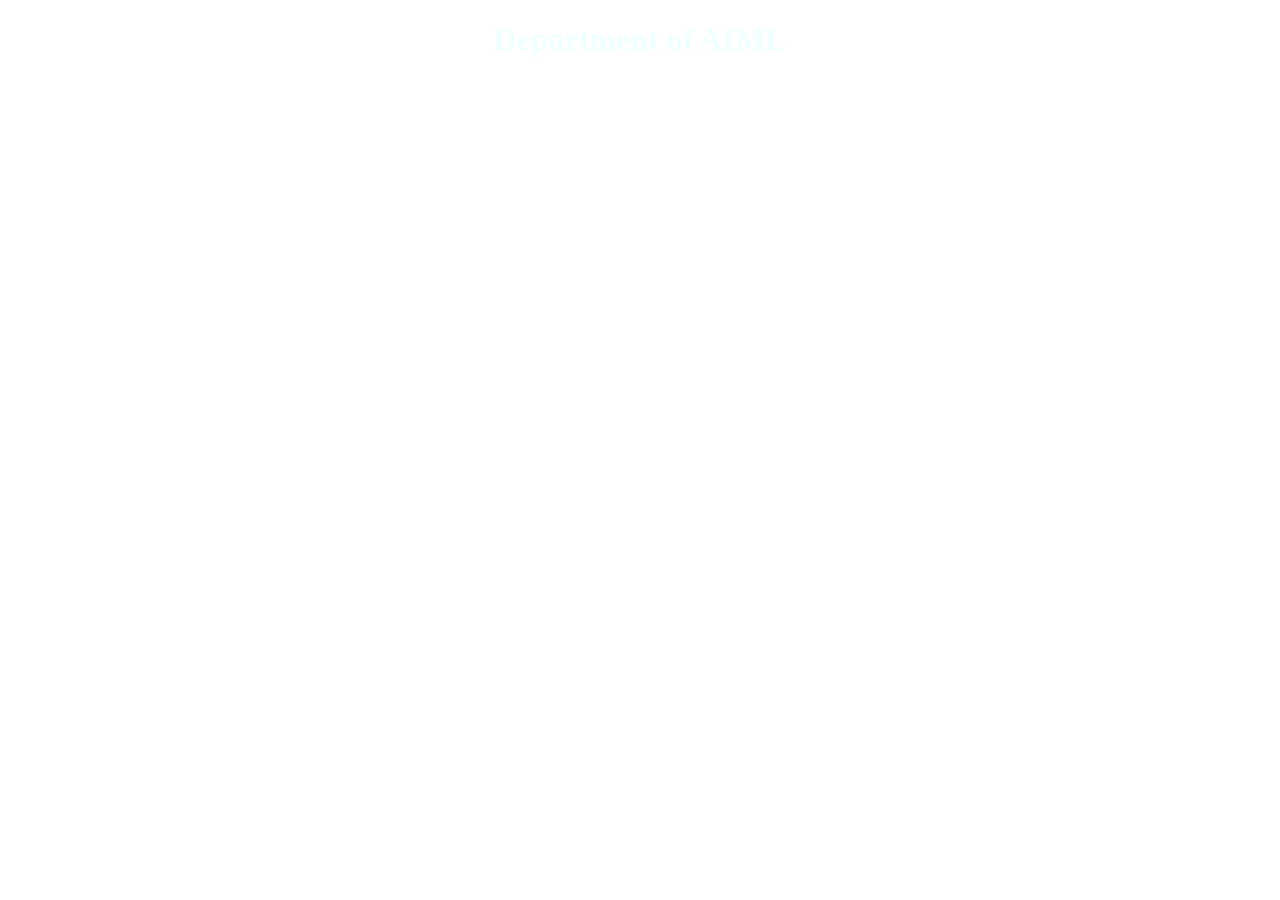
==== image/aiml.html @ 095c05a8 "image added" ====
<!DOCTYPE html>
<html lang="en">
<head>
    <meta charset="UTF-8">
    <meta name="viewport" content="width=device-width, initial-scale=1.0">
    <title>AIML</title>
    <link rel="stylesheet" href="styles.css">
    <link rel="icon" type="image/png" href="../src/icon(butterfly).png">
</head>
<body>
    <div class="top">
        <h1>Department of AIML</h1>
    </div>
    <section class="image-container">
        <div class="download-image fade-in">
            <img id="image" src="aiml/refe1.jpg" alt="">
            <br>
            <a id="download-button" href="aiml/refe1.jpg" download="refe1.jpg"><button>Download</button></a>
        </div>
        <div class="download-image fade-in">
            <img id="image" src="aiml/refe2.jpg" alt="">
            <br>
            <a id="download-button" href="aiml/refe2.jpg" download="refe2.jpg"><button>Download</button></a>
        </div>
    </section>
    <script src="../script.js"></script>
</body>
</html>
---- image/styles.css ----
body{
    margin:0;
    padding: 0;
    box-sizing: border-box;
    background:url(../src/blue.jpeg) no-repeat;
    background-size: cover;
    background-attachment: fixed;
    display: flex;
    flex-direction: column;
    align-items: center;
    justify-content: center;
}
html::-webkit-scrollbar{
    width: 15px;
 }
 
 html::-webkit-scrollbar-track{
    background: rgb(0, 35, 58);
 }
 
 html::-webkit-scrollbar-thumb{
    background:linear-gradient(rgb(0, 32, 60),rgb(151, 226, 252));
 }
.top{
    color: azure;
    display: flex;
    align-items: center;
    justify-content: center;
    width: 100%;
    backdrop-filter: blur(20px);
}
.image-container{
    display: flex;
    align-items: center;
    justify-content: center;
    flex-wrap: wrap;
}
#image{
    height: 300px;
    width: 400px;
    transition: transform 0.5s ease;
    border-radius: 10px;
}
#image:hover{
    transform: scale(1.12);
}
.download-image{
    margin: 30px;
    display: flex;
    flex-direction: column;
    align-items: center;
    justify-content: center;
    padding: 30px;
    border-radius: 10px;
    background-color: rgb(0, 0, 0,0.55);
    box-shadow: 0 0 10px rgb(0, 16, 86),0 0 30px rgb(0, 16, 86),0 0 50px rgb(0, 16, 86);

}
.download-image button{
    border: none;
    cursor: pointer;
    font-weight: bold;
    font-size: 18px;
    font-family: Arial, Helvetica, sans-serif;
    margin-right: 10px;
    padding: 12px 18px;
    border-radius: 4px;
    background-color:aqua;
    transition: transform 0.5s ease;
}
.fade-in {
    opacity: 0;
    transform: translateY(40px);
    transition: all 1.2s ease;
}
.fade-in.visible {
    opacity: 1;
    transform: translateY(0);
}
.download-image button:hover{
    transform: translateY(-7px);
    box-shadow: 0 0 10px aqua;
}
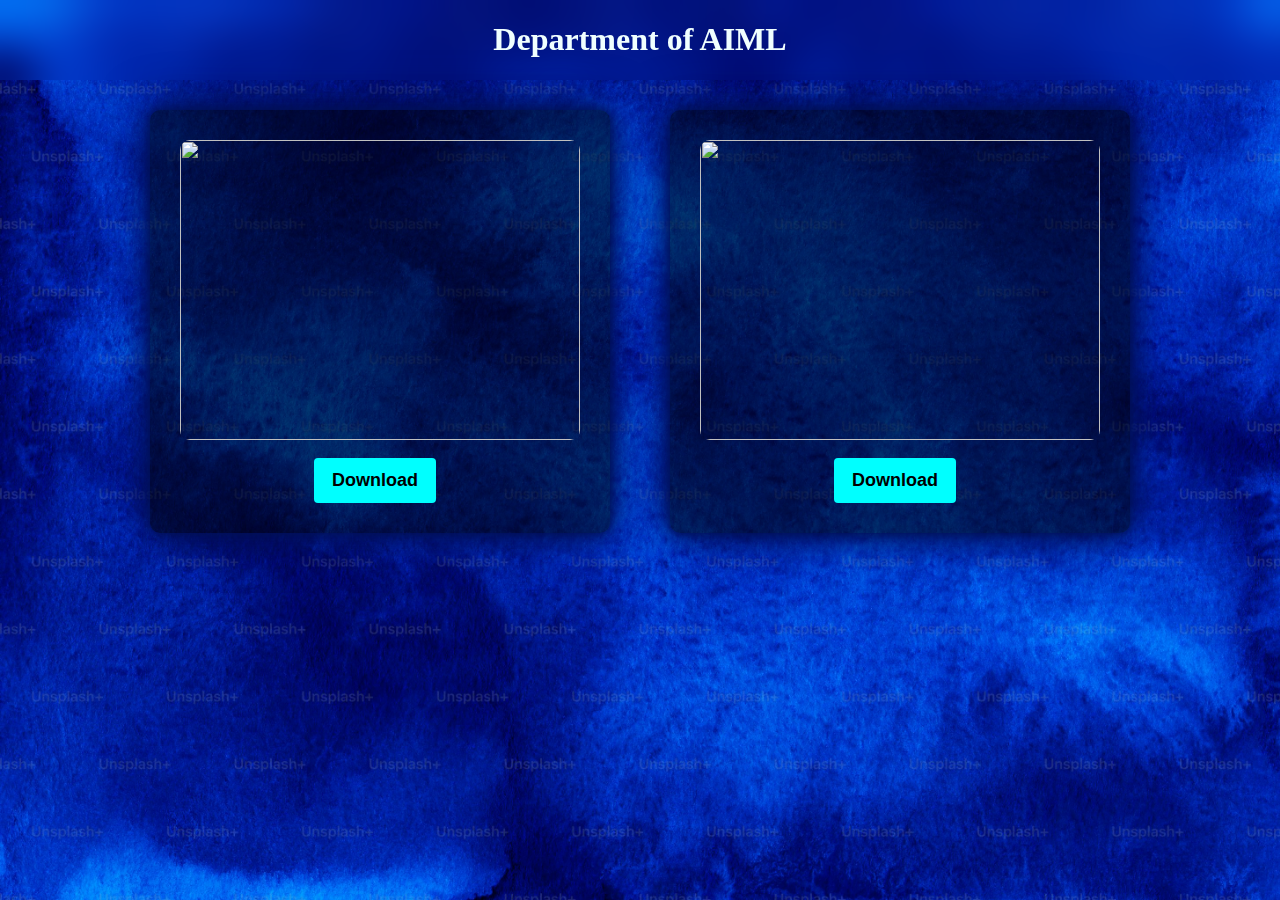
==== commit 92058a97: "Added FRUTION-25 as submodule" ====
--- a/image/aiml.html
+++ b/image/aiml.html
@@ -1,28 +1,28 @@
-<!DOCTYPE html>
-<html lang="en">
-<head>
-    <meta charset="UTF-8">
-    <meta name="viewport" content="width=device-width, initial-scale=1.0">
-    <title>AIML</title>
-    <link rel="stylesheet" href="styles.css">
-    <link rel="icon" type="image/png" href="../src/icon(butterfly).png">
-</head>
-<body>
-    <div class="top">
-        <h1>Department of AIML</h1>
-    </div>
-    <section class="image-container">
-        <div class="download-image fade-in">
-            <img id="image" src="aiml/refe1.jpg" alt="">
-            <br>
-            <a id="download-button" href="aiml/refe1.jpg" download="refe1.jpg"><button>Download</button></a>
-        </div>
-        <div class="download-image fade-in">
-            <img id="image" src="aiml/refe2.jpg" alt="">
-            <br>
-            <a id="download-button" href="aiml/refe2.jpg" download="refe2.jpg"><button>Download</button></a>
-        </div>
-    </section>
-    <script src="../script.js"></script>
-</body>
+<!DOCTYPE html>
+<html lang="en">
+<head>
+    <meta charset="UTF-8">
+    <meta name="viewport" content="width=device-width, initial-scale=1.0">
+    <title>AIML</title>
+    <link rel="stylesheet" href="styles.css">
+    <link rel="icon" type="image/png" href="../src/icon(butterfly).png">
+</head>
+<body>
+    <div class="top">
+        <h1>Department of AIML</h1>
+    </div>
+    <section class="image-container">
+        <div class="download-image fade-in">
+            <img id="image" src="aiml/refe1.jpg" alt="">
+            <br>
+            <a id="download-button" href="aiml/refe1.jpg" download="refe1.jpg"><button>Download</button></a>
+        </div>
+        <div class="download-image fade-in">
+            <img id="image" src="aiml/refe2.jpg" alt="">
+            <br>
+            <a id="download-button" href="aiml/refe2.jpg" download="refe2.jpg"><button>Download</button></a>
+        </div>
+    </section>
+    <script src="../script.js"></script>
+</body>
 </html>--- a/image/styles.css
+++ b/image/styles.css
@@ -1,83 +1,83 @@
-body{
-    margin:0;
-    padding: 0;
-    box-sizing: border-box;
-    background:url(../src/blue.jpeg) no-repeat;
-    background-size: cover;
-    background-attachment: fixed;
-    display: flex;
-    flex-direction: column;
-    align-items: center;
-    justify-content: center;
-}
-html::-webkit-scrollbar{
-    width: 15px;
- }
- 
- html::-webkit-scrollbar-track{
-    background: rgb(0, 35, 58);
- }
- 
- html::-webkit-scrollbar-thumb{
-    background:linear-gradient(rgb(0, 32, 60),rgb(151, 226, 252));
- }
-.top{
-    color: azure;
-    display: flex;
-    align-items: center;
-    justify-content: center;
-    width: 100%;
-    backdrop-filter: blur(20px);
-}
-.image-container{
-    display: flex;
-    align-items: center;
-    justify-content: center;
-    flex-wrap: wrap;
-}
-#image{
-    height: 300px;
-    width: 400px;
-    transition: transform 0.5s ease;
-    border-radius: 10px;
-}
-#image:hover{
-    transform: scale(1.12);
-}
-.download-image{
-    margin: 30px;
-    display: flex;
-    flex-direction: column;
-    align-items: center;
-    justify-content: center;
-    padding: 30px;
-    border-radius: 10px;
-    background-color: rgb(0, 0, 0,0.55);
-    box-shadow: 0 0 10px rgb(0, 16, 86),0 0 30px rgb(0, 16, 86),0 0 50px rgb(0, 16, 86);
-
-}
-.download-image button{
-    border: none;
-    cursor: pointer;
-    font-weight: bold;
-    font-size: 18px;
-    font-family: Arial, Helvetica, sans-serif;
-    margin-right: 10px;
-    padding: 12px 18px;
-    border-radius: 4px;
-    background-color:aqua;
-    transition: transform 0.5s ease;
-}
-.fade-in {
-    opacity: 0;
-    transform: translateY(40px);
-    transition: all 1.2s ease;
-}
-.fade-in.visible {
-    opacity: 1;
-    transform: translateY(0);
-}
-.download-image button:hover{
-    transform: translateY(-7px);
-    box-shadow: 0 0 10px aqua;
-}
+body{
+    margin:0;
+    padding: 0;
+    box-sizing: border-box;
+    background:url(../src/blue.jpeg) no-repeat;
+    background-size: cover;
+    background-attachment: fixed;
+    display: flex;
+    flex-direction: column;
+    align-items: center;
+    justify-content: center;
+}
+html::-webkit-scrollbar{
+    width: 15px;
+ }
+ 
+ html::-webkit-scrollbar-track{
+    background: rgb(0, 35, 58);
+ }
+ 
+ html::-webkit-scrollbar-thumb{
+    background:linear-gradient(rgb(0, 32, 60),rgb(151, 226, 252));
+ }
+.top{
+    color: azure;
+    display: flex;
+    align-items: center;
+    justify-content: center;
+    width: 100%;
+    backdrop-filter: blur(20px);
+}
+.image-container{
+    display: flex;
+    align-items: center;
+    justify-content: center;
+    flex-wrap: wrap;
+}
+#image{
+    height: 300px;
+    width: 400px;
+    transition: transform 0.5s ease;
+    border-radius: 10px;
+}
+#image:hover{
+    transform: scale(1.12);
+}
+.download-image{
+    margin: 30px;
+    display: flex;
+    flex-direction: column;
+    align-items: center;
+    justify-content: center;
+    padding: 30px;
+    border-radius: 10px;
+    background-color: rgb(0, 0, 0,0.55);
+    box-shadow: 0 0 10px rgb(0, 16, 86),0 0 30px rgb(0, 16, 86),0 0 50px rgb(0, 16, 86);
+
+}
+.download-image button{
+    border: none;
+    cursor: pointer;
+    font-weight: bold;
+    font-size: 18px;
+    font-family: Arial, Helvetica, sans-serif;
+    margin-right: 10px;
+    padding: 12px 18px;
+    border-radius: 4px;
+    background-color:aqua;
+    transition: transform 0.5s ease;
+}
+.fade-in {
+    opacity: 0;
+    transform: translateY(40px);
+    transition: all 1.2s ease;
+}
+.fade-in.visible {
+    opacity: 1;
+    transform: translateY(0);
+}
+.download-image button:hover{
+    transform: translateY(-7px);
+    box-shadow: 0 0 10px aqua;
+}
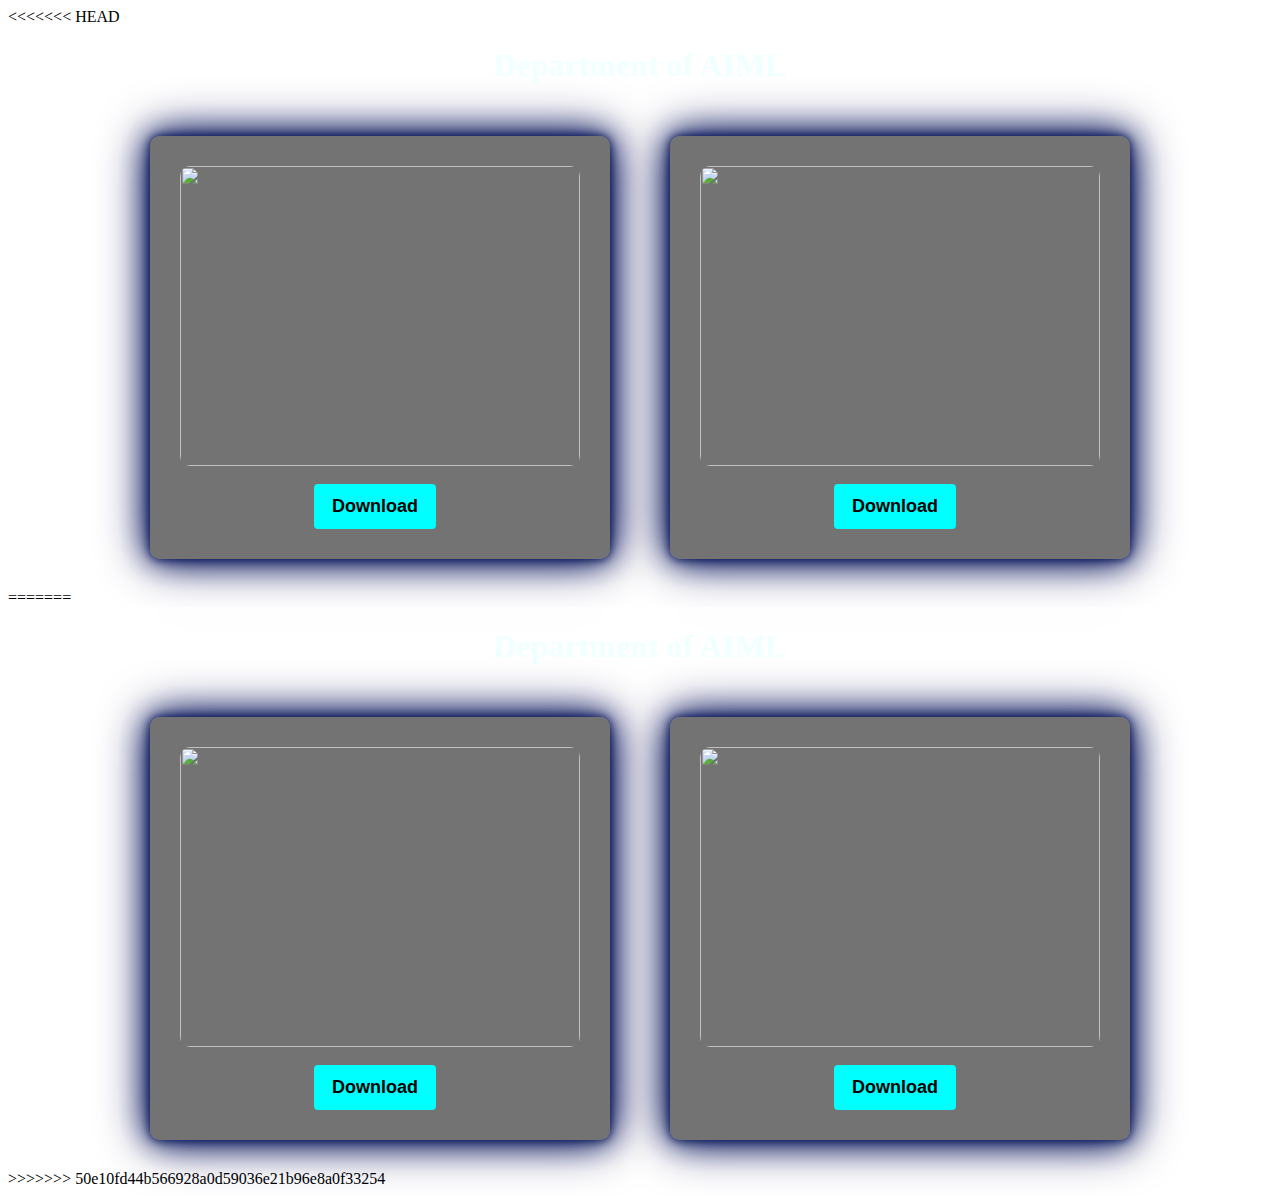
==== commit 629f3c22: "merged with remote" ====
--- a/image/aiml.html
+++ b/image/aiml.html
@@ -1,3 +1,4 @@
+<<<<<<< HEAD
 <!DOCTYPE html>
 <html lang="en">
 <head>
@@ -25,4 +26,33 @@
     </section>
     <script src="../script.js"></script>
 </body>
+=======
+<!DOCTYPE html>
+<html lang="en">
+<head>
+    <meta charset="UTF-8">
+    <meta name="viewport" content="width=device-width, initial-scale=1.0">
+    <title>AIML</title>
+    <link rel="stylesheet" href="styles.css">
+    <link rel="icon" type="image/png" href="../src/icon(butterfly).png">
+</head>
+<body>
+    <div class="top">
+        <h1>Department of AIML</h1>
+    </div>
+    <section class="image-container">
+        <div class="download-image fade-in">
+            <img id="image" src="aiml/refe1.jpg" alt="">
+            <br>
+            <a id="download-button" href="aiml/refe1.jpg" download="refe1.jpg"><button>Download</button></a>
+        </div>
+        <div class="download-image fade-in">
+            <img id="image" src="aiml/refe2.jpg" alt="">
+            <br>
+            <a id="download-button" href="aiml/refe2.jpg" download="refe2.jpg"><button>Download</button></a>
+        </div>
+    </section>
+    <script src="../script.js"></script>
+</body>
+>>>>>>> 50e10fd44b566928a0d59036e21b96e8a0f33254
 </html>--- a/image/styles.css
+++ b/image/styles.css
@@ -1,3 +1,4 @@
+<<<<<<< HEAD
 body{
     margin:0;
     padding: 0;
@@ -81,3 +82,88 @@
     transform: translateY(-7px);
     box-shadow: 0 0 10px aqua;
 }
+=======
+body{
+    margin:0;
+    padding: 0;
+    box-sizing: border-box;
+    background:url(../src/blue.jpeg) no-repeat;
+    background-size: cover;
+    background-attachment: fixed;
+    display: flex;
+    flex-direction: column;
+    align-items: center;
+    justify-content: center;
+}
+html::-webkit-scrollbar{
+    width: 15px;
+ }
+ 
+ html::-webkit-scrollbar-track{
+    background: rgb(0, 35, 58);
+ }
+ 
+ html::-webkit-scrollbar-thumb{
+    background:linear-gradient(rgb(0, 32, 60),rgb(151, 226, 252));
+ }
+.top{
+    color: azure;
+    display: flex;
+    align-items: center;
+    justify-content: center;
+    width: 100%;
+    backdrop-filter: blur(20px);
+}
+.image-container{
+    display: flex;
+    align-items: center;
+    justify-content: center;
+    flex-wrap: wrap;
+}
+#image{
+    height: 300px;
+    width: 400px;
+    transition: transform 0.5s ease;
+    border-radius: 10px;
+}
+#image:hover{
+    transform: scale(1.12);
+}
+.download-image{
+    margin: 30px;
+    display: flex;
+    flex-direction: column;
+    align-items: center;
+    justify-content: center;
+    padding: 30px;
+    border-radius: 10px;
+    background-color: rgb(0, 0, 0,0.55);
+    box-shadow: 0 0 10px rgb(0, 16, 86),0 0 30px rgb(0, 16, 86),0 0 50px rgb(0, 16, 86);
+
+}
+.download-image button{
+    border: none;
+    cursor: pointer;
+    font-weight: bold;
+    font-size: 18px;
+    font-family: Arial, Helvetica, sans-serif;
+    margin-right: 10px;
+    padding: 12px 18px;
+    border-radius: 4px;
+    background-color:aqua;
+    transition: transform 0.5s ease;
+}
+.fade-in {
+    opacity: 0;
+    transform: translateY(40px);
+    transition: all 1.2s ease;
+}
+.fade-in.visible {
+    opacity: 1;
+    transform: translateY(0);
+}
+.download-image button:hover{
+    transform: translateY(-7px);
+    box-shadow: 0 0 10px aqua;
+}
+>>>>>>> 50e10fd44b566928a0d59036e21b96e8a0f33254
--- a/image/styles.css
+++ b/image/styles.css
@@ -1,3 +1,4 @@
+<<<<<<< HEAD
 body{
     margin:0;
     padding: 0;
@@ -81,3 +82,88 @@
     transform: translateY(-7px);
     box-shadow: 0 0 10px aqua;
 }
+=======
+body{
+    margin:0;
+    padding: 0;
+    box-sizing: border-box;
+    background:url(../src/blue.jpeg) no-repeat;
+    background-size: cover;
+    background-attachment: fixed;
+    display: flex;
+    flex-direction: column;
+    align-items: center;
+    justify-content: center;
+}
+html::-webkit-scrollbar{
+    width: 15px;
+ }
+ 
+ html::-webkit-scrollbar-track{
+    background: rgb(0, 35, 58);
+ }
+ 
+ html::-webkit-scrollbar-thumb{
+    background:linear-gradient(rgb(0, 32, 60),rgb(151, 226, 252));
+ }
+.top{
+    color: azure;
+    display: flex;
+    align-items: center;
+    justify-content: center;
+    width: 100%;
+    backdrop-filter: blur(20px);
+}
+.image-container{
+    display: flex;
+    align-items: center;
+    justify-content: center;
+    flex-wrap: wrap;
+}
+#image{
+    height: 300px;
+    width: 400px;
+    transition: transform 0.5s ease;
+    border-radius: 10px;
+}
+#image:hover{
+    transform: scale(1.12);
+}
+.download-image{
+    margin: 30px;
+    display: flex;
+    flex-direction: column;
+    align-items: center;
+    justify-content: center;
+    padding: 30px;
+    border-radius: 10px;
+    background-color: rgb(0, 0, 0,0.55);
+    box-shadow: 0 0 10px rgb(0, 16, 86),0 0 30px rgb(0, 16, 86),0 0 50px rgb(0, 16, 86);
+
+}
+.download-image button{
+    border: none;
+    cursor: pointer;
+    font-weight: bold;
+    font-size: 18px;
+    font-family: Arial, Helvetica, sans-serif;
+    margin-right: 10px;
+    padding: 12px 18px;
+    border-radius: 4px;
+    background-color:aqua;
+    transition: transform 0.5s ease;
+}
+.fade-in {
+    opacity: 0;
+    transform: translateY(40px);
+    transition: all 1.2s ease;
+}
+.fade-in.visible {
+    opacity: 1;
+    transform: translateY(0);
+}
+.download-image button:hover{
+    transform: translateY(-7px);
+    box-shadow: 0 0 10px aqua;
+}
+>>>>>>> 50e10fd44b566928a0d59036e21b96e8a0f33254
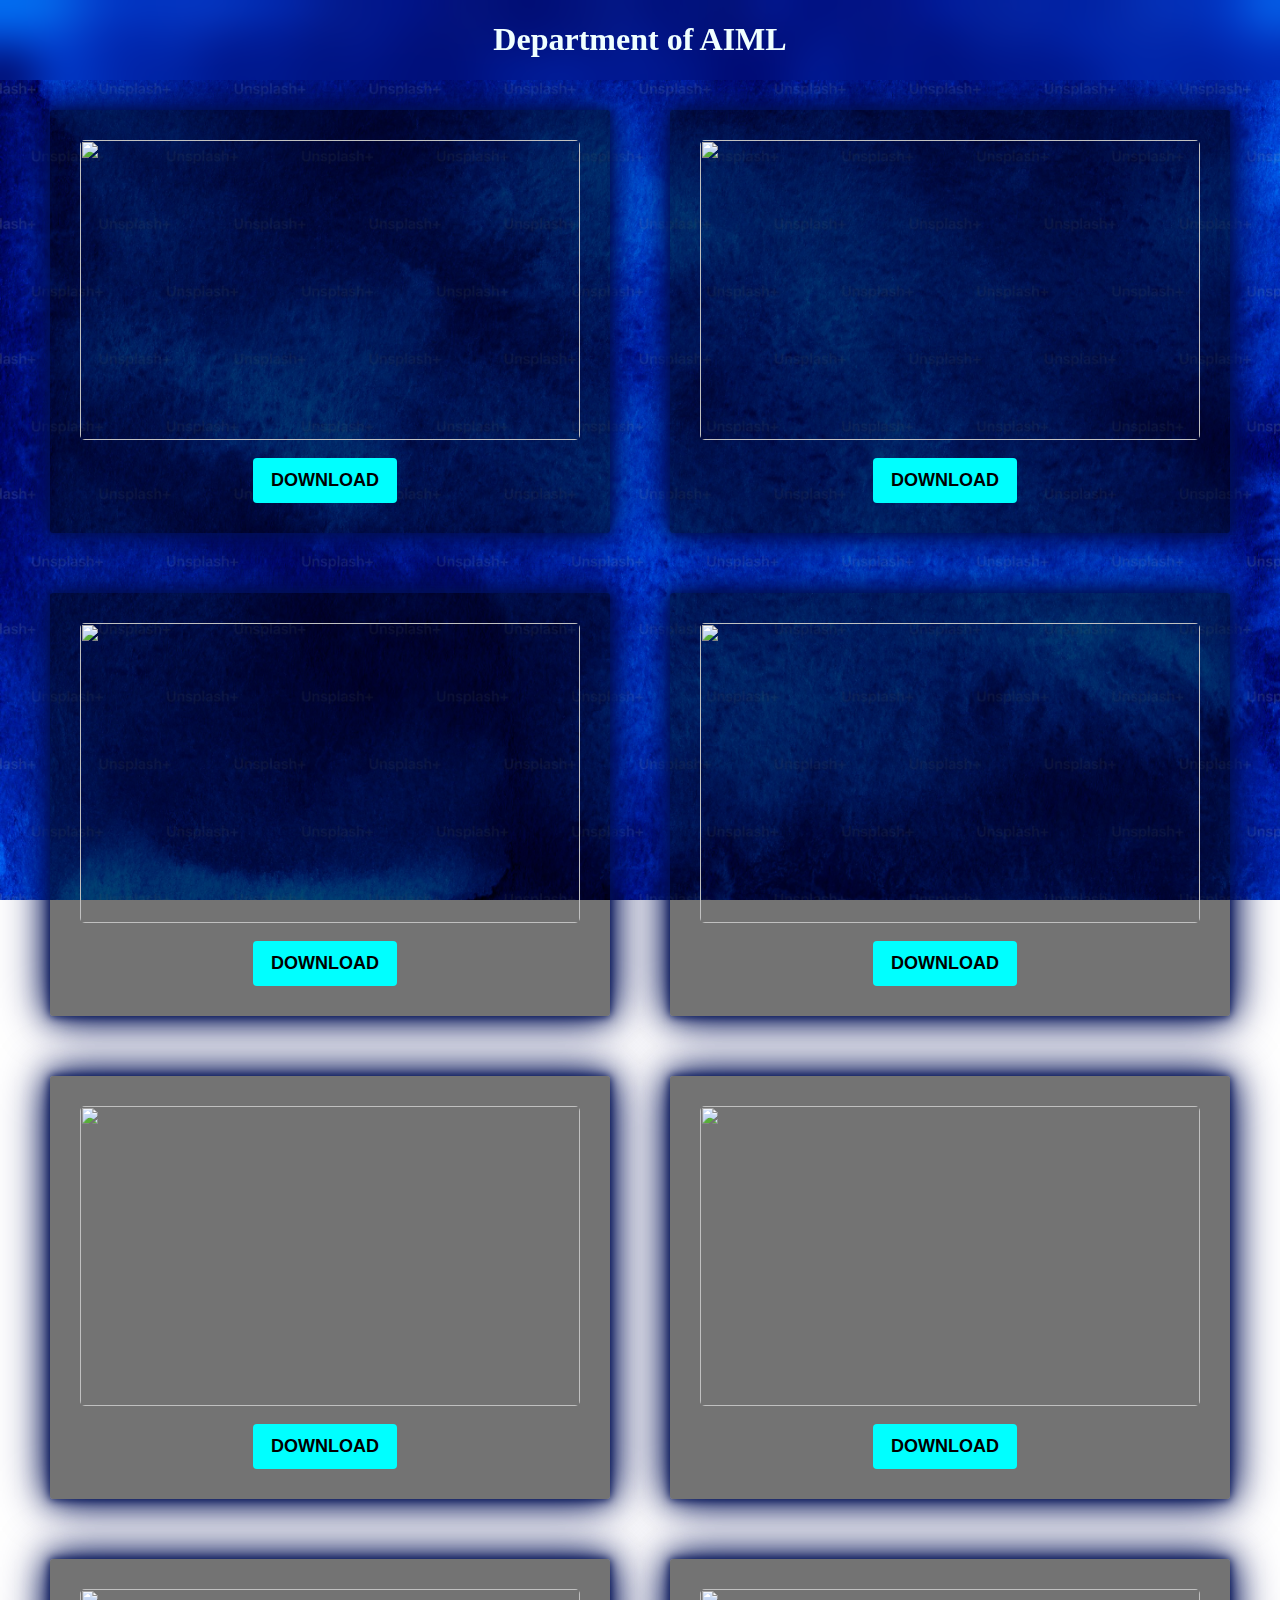
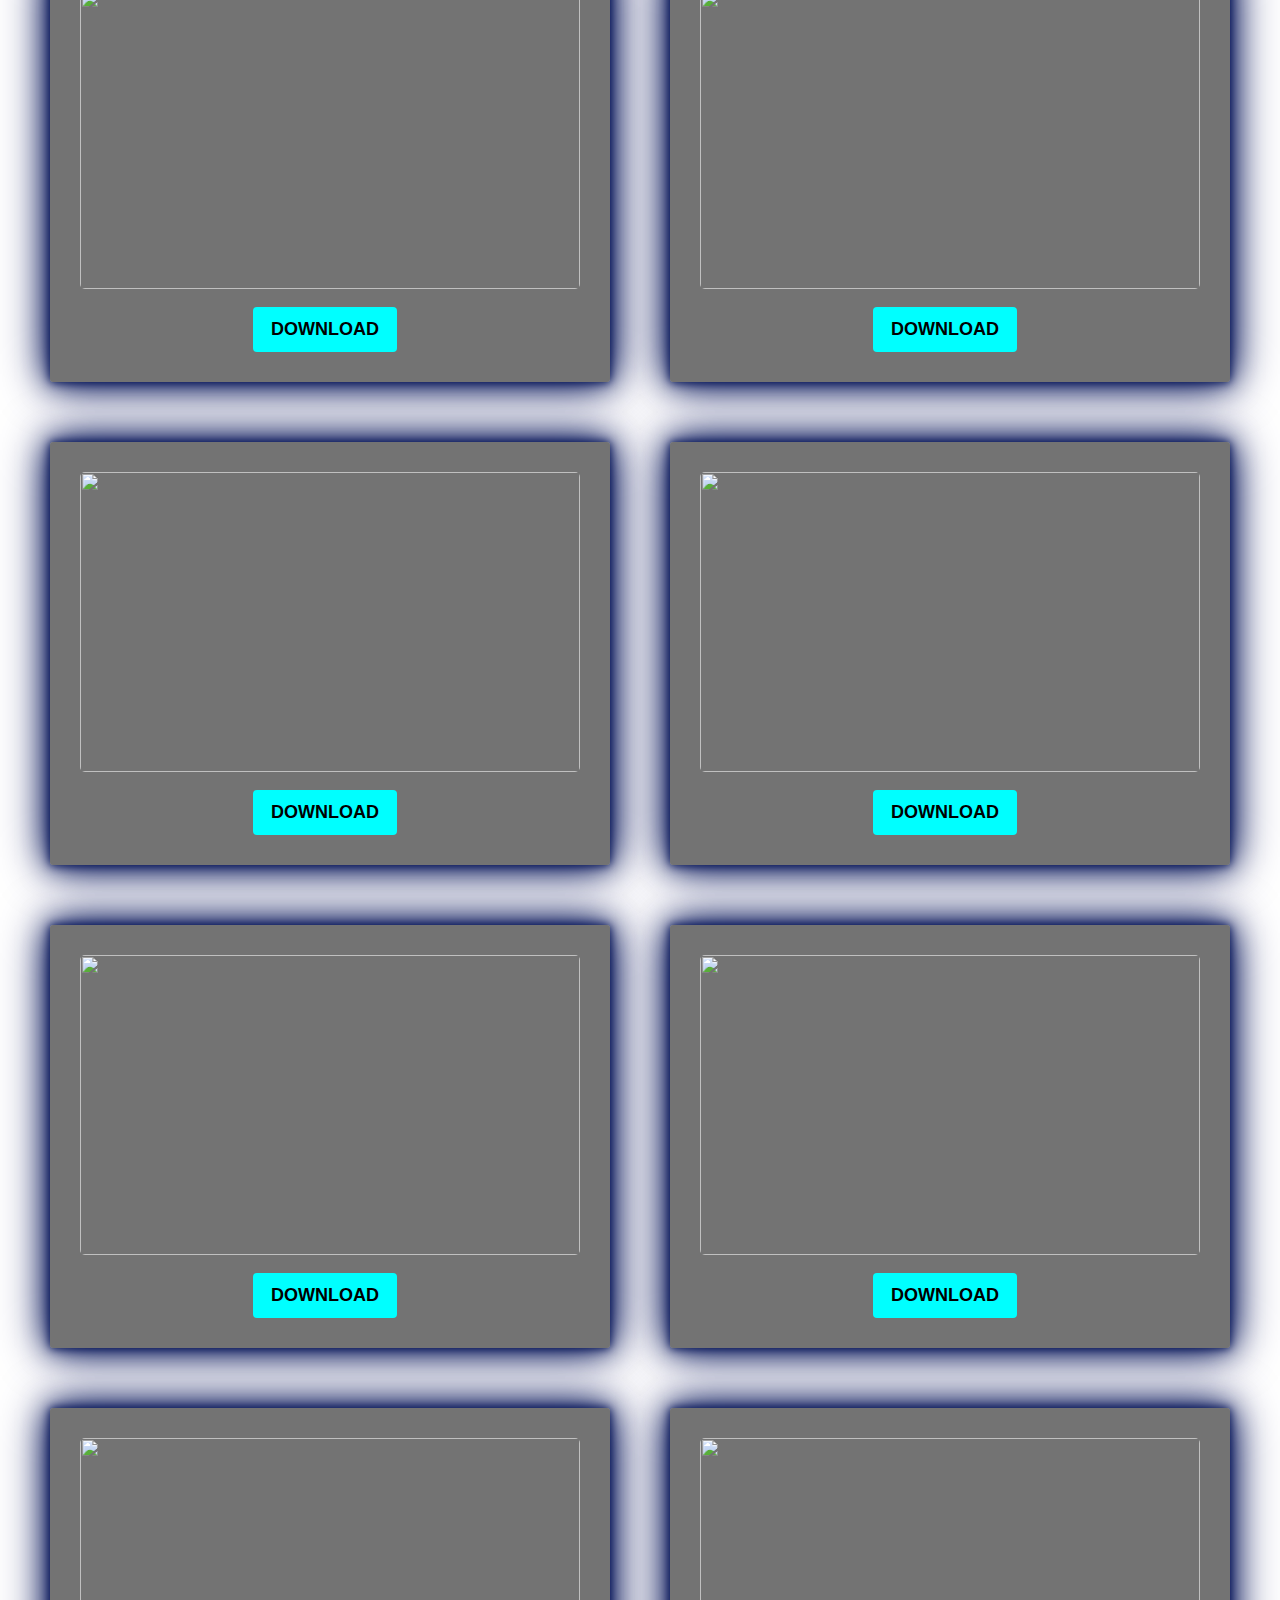
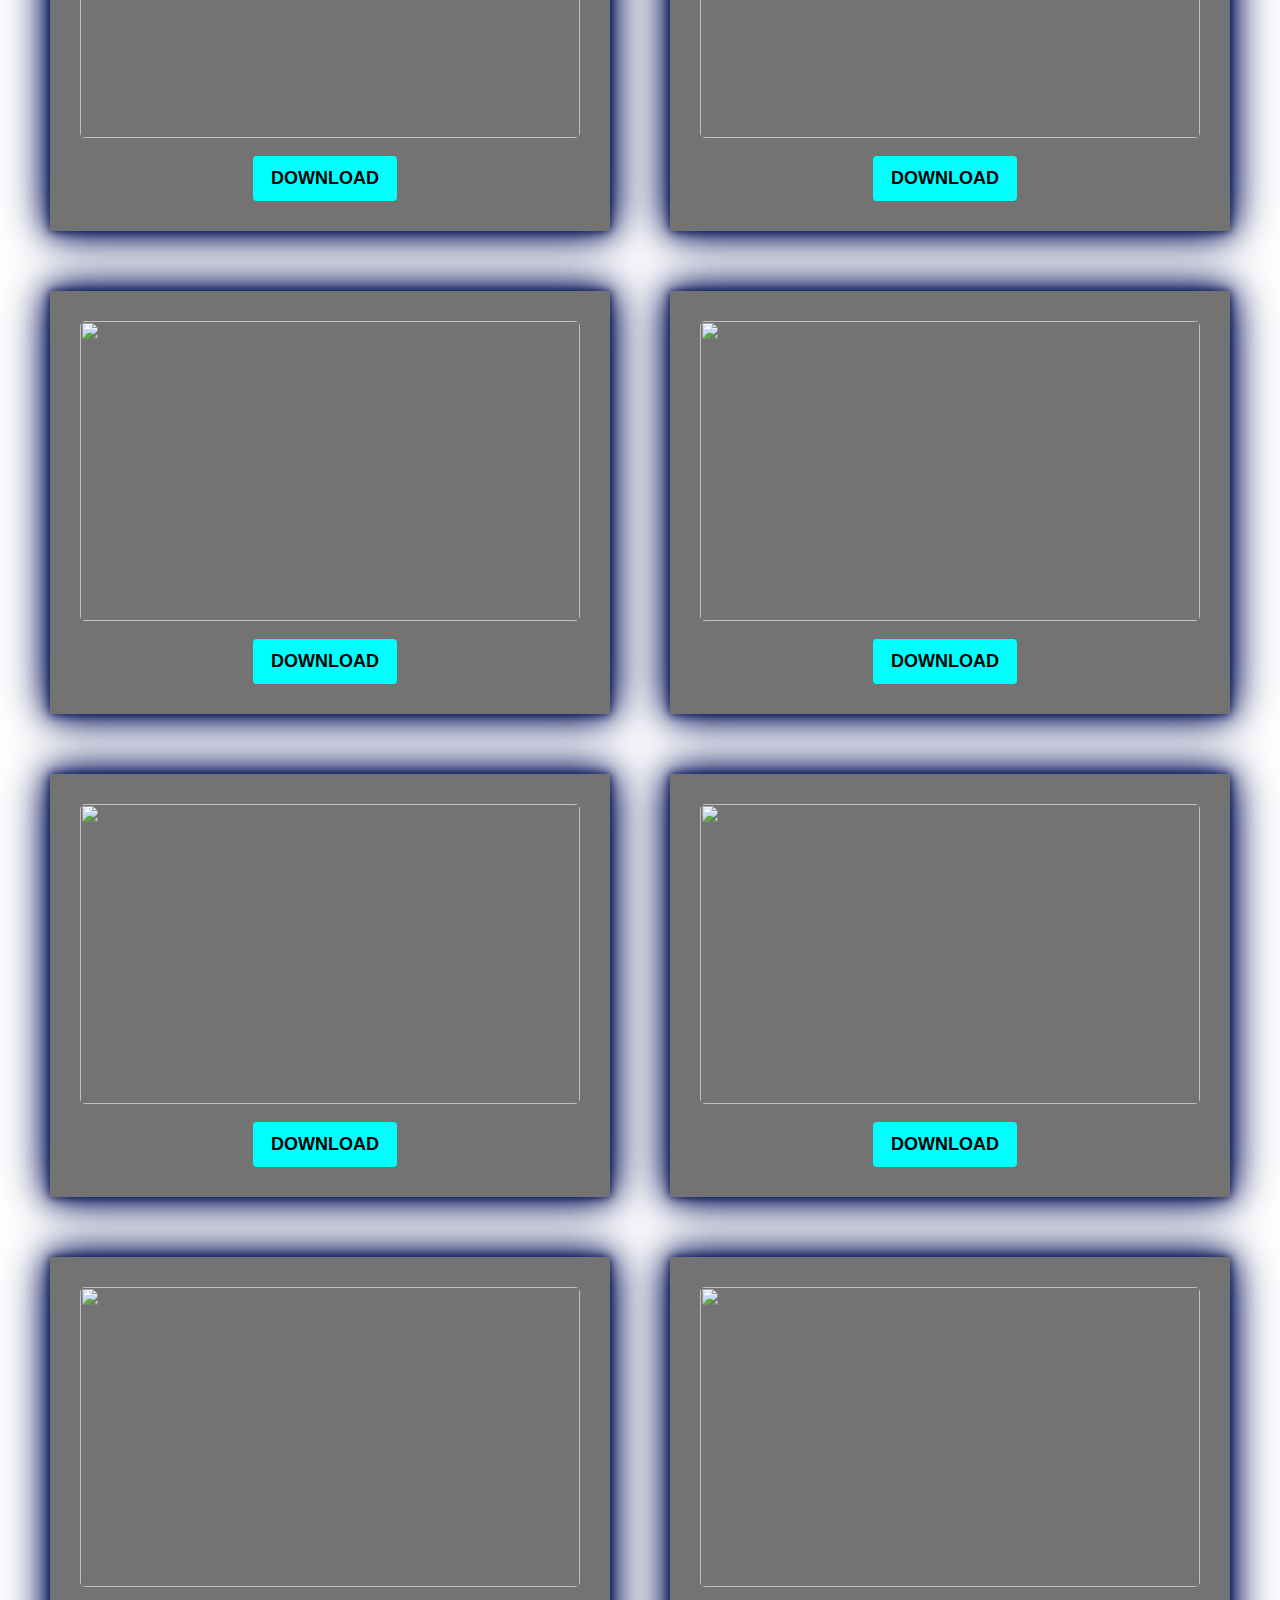
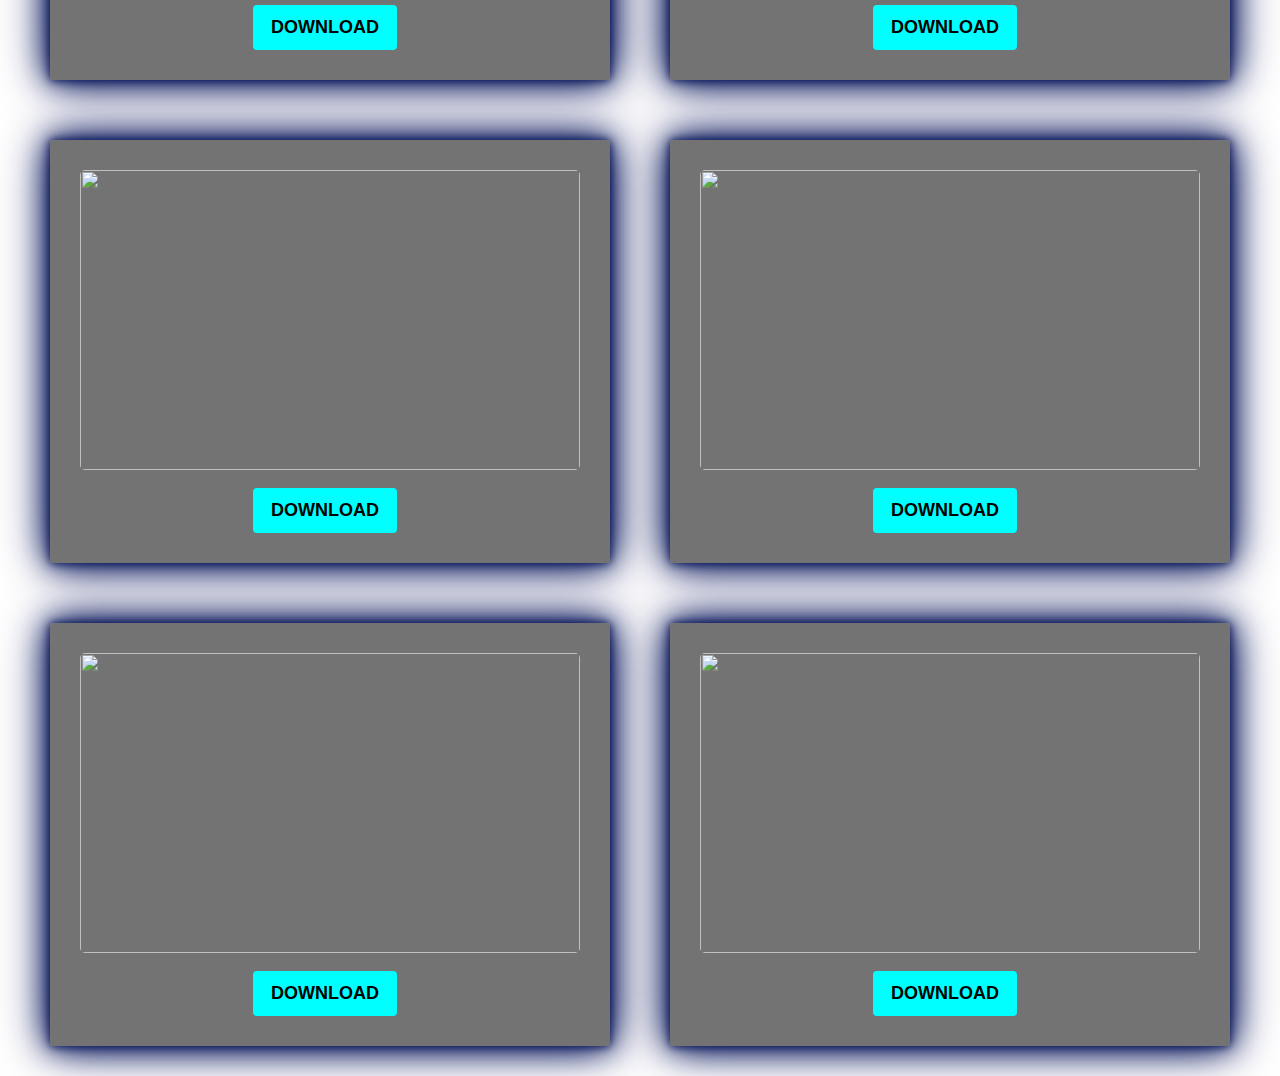
==== commit 24a0c6ff: "last update" ====
--- a/image/aiml.html
+++ b/image/aiml.html
@@ -1,4 +1,3 @@
-<<<<<<< HEAD
 <!DOCTYPE html>
 <html lang="en">
 <head>
@@ -10,49 +9,154 @@
 </head>
 <body>
     <div class="top">
-        <h1>Department of AIML</h1>
+        <h1 class="font">Department of AIML</h1>
     </div>
     <section class="image-container">
         <div class="download-image fade-in">
-            <img id="image" src="aiml/refe1.jpg" alt="">
+            <img id="image" src="aiml/aiml (1).JPG" alt="">
             <br>
-            <a id="download-button" href="aiml/refe1.jpg" download="refe1.jpg"><button>Download</button></a>
+            <a id="download-button" href="aiml/aiml (1).JPG" download="aiml/aiml (1).JPG"><button>DOWNLOAD</button></a>
         </div>
+    
         <div class="download-image fade-in">
-            <img id="image" src="aiml/refe2.jpg" alt="">
+            <img id="image" src="aiml/aiml (2).JPG" alt="">
             <br>
-            <a id="download-button" href="aiml/refe2.jpg" download="refe2.jpg"><button>Download</button></a>
+            <a id="download-button" href="aiml/aiml (2).JPG" download="aiml/aiml (2).JPG"><button>DOWNLOAD</button></a>
         </div>
+    
+        <div class="download-image fade-in">
+            <img id="image" src="aiml/aiml (3).JPG" alt="">
+            <br>
+            <a id="download-button" href="aiml/aiml (3).JPG" download="aiml/aiml (3).JPG"><button>DOWNLOAD</button></a>
+        </div>
+    
+        <div class="download-image fade-in">
+            <img id="image" src="aiml/aiml (4).JPG" alt="">
+            <br>
+            <a id="download-button" href="aiml/aiml (4).JPG" download="aiml/aiml (4).JPG"><button>DOWNLOAD</button></a>
+        </div>
+    
+        <div class="download-image fade-in">
+            <img id="image" src="aiml/aiml (5).JPG" alt="">
+            <br>
+            <a id="download-button" href="aiml/aiml (5).JPG" download="aiml/aiml (5).JPG"><button>DOWNLOAD</button></a>
+        </div>
+    
+        <div class="download-image fade-in">
+            <img id="image" src="aiml/aiml (6).JPG" alt="">
+            <br>
+            <a id="download-button" href="aiml/aiml (6).JPG" download="aiml/aiml (6).JPG"><button>DOWNLOAD</button></a>
+        </div>
+    
+        <div class="download-image fade-in">
+            <img id="image" src="aiml/aiml (7).JPG" alt="">
+            <br>
+            <a id="download-button" href="aiml/aiml (7).JPG" download="aiml/aiml (7).JPG"><button>DOWNLOAD</button></a>
+        </div>
+    
+        <div class="download-image fade-in">
+            <img id="image" src="aiml/aiml (8).JPG" alt="">
+            <br>
+            <a id="download-button" href="aiml/aiml (8).JPG" download="aiml/aiml (8).JPG"><button>DOWNLOAD</button></a>
+        </div>
+    
+        <div class="download-image fade-in">
+            <img id="image" src="aiml/aiml (9).JPG" alt="">
+            <br>
+            <a id="download-button" href="aiml/aiml (9).JPG" download="aiml/aiml (9).JPG"><button>DOWNLOAD</button></a>
+        </div>
+    
+        <div class="download-image fade-in">
+            <img id="image" src="aiml/aiml (10).JPG" alt="">
+            <br>
+            <a id="download-button" href="aiml/aiml (10).JPG" download="aiml/aiml (10).JPG"><button>DOWNLOAD</button></a>
+        </div>
+    
+        <div class="download-image fade-in">
+            <img id="image" src="aiml/aiml (11).JPG" alt="">
+            <br>
+            <a id="download-button" href="aiml/aiml (11).JPG" download="aiml/aiml (11).JPG"><button>DOWNLOAD</button></a>
+        </div>
+    
+        <div class="download-image fade-in">
+            <img id="image" src="aiml/aiml (12).JPG" alt="">
+            <br>
+            <a id="download-button" href="aiml/aiml (12).JPG" download="aiml/aiml (12).JPG"><button>DOWNLOAD</button></a>
+        </div>
+    
+        <div class="download-image fade-in">
+            <img id="image" src="aiml/aiml (13).JPG" alt="">
+            <br>
+            <a id="download-button" href="aiml/aiml (13).JPG" download="aiml/aiml (13).JPG"><button>DOWNLOAD</button></a>
+        </div>
+    
+        <div class="download-image fade-in">
+            <img id="image" src="aiml/aiml (14).JPG" alt="">
+            <br>
+            <a id="download-button" href="aiml/aiml (14).JPG" download="aiml/aiml (14).JPG"><button>DOWNLOAD</button></a>
+        </div>
+    
+        <div class="download-image fade-in">
+            <img id="image" src="aiml/aiml (15).JPG" alt="">
+            <br>
+            <a id="download-button" href="aiml/aiml (15).JPG" download="aiml/aiml (15).JPG"><button>DOWNLOAD</button></a>
+        </div>
+    
+        <div class="download-image fade-in">
+            <img id="image" src="aiml/aiml (16).JPG" alt="">
+            <br>
+            <a id="download-button" href="aiml/aiml (16).JPG" download="aiml/aiml (16).JPG"><button>DOWNLOAD</button></a>
+        </div>
+    
+        <div class="download-image fade-in">
+            <img id="image" src="aiml/aiml (17).JPG" alt="">
+            <br>
+            <a id="download-button" href="aiml/aiml (17).JPG" download="aiml/aiml (17).JPG"><button>DOWNLOAD</button></a>
+        </div>
+    
+        <div class="download-image fade-in">
+            <img id="image" src="aiml/aiml (18).JPG" alt="">
+            <br>
+            <a id="download-button" href="aiml/aiml (18).JPG" download="aiml/aiml (18).JPG"><button>DOWNLOAD</button></a>
+        </div>
+    
+        <div class="download-image fade-in">
+            <img id="image" src="aiml/aiml (19).JPG" alt="">
+            <br>
+            <a id="download-button" href="aiml/aiml (19).JPG" download="aiml/aiml (19).JPG"><button>DOWNLOAD</button></a>
+        </div>
+    
+        <div class="download-image fade-in">
+            <img id="image" src="aiml/aiml (20).JPG" alt="">
+            <br>
+            <a id="download-button" href="aiml/aiml (20).JPG" download="aiml/aiml (20).JPG"><button>DOWNLOAD</button></a>
+        </div>
+    
+        <div class="download-image fade-in">
+            <img id="image" src="aiml/aiml (21).JPG" alt="">
+            <br>
+            <a id="download-button" href="aiml/aiml (21).JPG" download="aiml/aiml (21).JPG"><button>DOWNLOAD</button></a>
+        </div>
+    
+        <div class="download-image fade-in">
+            <img id="image" src="aiml/aiml (22).JPG" alt="">
+            <br>
+            <a id="download-button" href="aiml/aiml (22).JPG" download="aiml/aiml (22).JPG"><button>DOWNLOAD</button></a>
+        </div>
+    
+        <div class="download-image fade-in">
+            <img id="image" src="aiml/aiml (23).JPG" alt="">
+            <br>
+            <a id="download-button" href="aiml/aiml (23).JPG" download="aiml/aiml (23).JPG"><button>DOWNLOAD</button></a>
+        </div>
+    
+        <div class="download-image fade-in">
+            <img id="image" src="aiml/aiml (24).JPG" alt="">
+            <br>
+            <a id="download-button" href="aiml/aiml (24).JPG" download="aiml/aiml (24).JPG"><button>DOWNLOAD</button></a>
+        </div>
+    
     </section>
-    <script src="../script.js"></script>
+    <!-- <script src="../script.js"></script> -->
 </body>
-=======
-<!DOCTYPE html>
-<html lang="en">
-<head>
-    <meta charset="UTF-8">
-    <meta name="viewport" content="width=device-width, initial-scale=1.0">
-    <title>AIML</title>
-    <link rel="stylesheet" href="styles.css">
-    <link rel="icon" type="image/png" href="../src/icon(butterfly).png">
-</head>
-<body>
-    <div class="top">
-        <h1>Department of AIML</h1>
-    </div>
-    <section class="image-container">
-        <div class="download-image fade-in">
-            <img id="image" src="aiml/refe1.jpg" alt="">
-            <br>
-            <a id="download-button" href="aiml/refe1.jpg" download="refe1.jpg"><button>Download</button></a>
-        </div>
-        <div class="download-image fade-in">
-            <img id="image" src="aiml/refe2.jpg" alt="">
-            <br>
-            <a id="download-button" href="aiml/refe2.jpg" download="refe2.jpg"><button>Download</button></a>
-        </div>
-    </section>
-    <script src="../script.js"></script>
-</body>
->>>>>>> 50e10fd44b566928a0d59036e21b96e8a0f33254
 </html>--- a/image/styles.css
+++ b/image/styles.css
@@ -1,4 +1,3 @@
-<<<<<<< HEAD
 body{
     margin:0;
     padding: 0;
@@ -11,6 +10,10 @@
     align-items: center;
     justify-content: center;
 }
+html {
+    scroll-behavior: smooth;
+}
+
 html::-webkit-scrollbar{
     width: 15px;
  }
@@ -35,12 +38,13 @@
     align-items: center;
     justify-content: center;
     flex-wrap: wrap;
+    
 }
 #image{
     height: 300px;
-    width: 400px;
+    width: 500px;
     transition: transform 0.5s ease;
-    border-radius: 10px;
+    border-radius: 5px;
 }
 #image:hover{
     transform: scale(1.12);
@@ -52,7 +56,7 @@
     align-items: center;
     justify-content: center;
     padding: 30px;
-    border-radius: 10px;
+    border-radius: 3px;
     background-color: rgb(0, 0, 0,0.55);
     box-shadow: 0 0 10px rgb(0, 16, 86),0 0 30px rgb(0, 16, 86),0 0 50px rgb(0, 16, 86);
 
@@ -69,101 +73,33 @@
     background-color:aqua;
     transition: transform 0.5s ease;
 }
-.fade-in {
+/* .fade-in {
     opacity: 0;
-    transform: translateY(40px);
-    transition: all 1.2s ease;
+    transform: translateY(15px);
+    transition: all 0.1s ease-in-out;
 }
 .fade-in.visible {
     opacity: 1;
-    transform: translateY(0);
-}
+    transform: translateY(0); 
+}*/
+
 .download-image button:hover{
     transform: translateY(-7px);
     box-shadow: 0 0 10px aqua;
 }
-=======
-body{
-    margin:0;
-    padding: 0;
-    box-sizing: border-box;
-    background:url(../src/blue.jpeg) no-repeat;
-    background-size: cover;
-    background-attachment: fixed;
+.font{
     display: flex;
-    flex-direction: column;
-    align-items: center;
-    justify-content: center;
+    text-align: center;
 }
-html::-webkit-scrollbar{
-    width: 15px;
- }
- 
- html::-webkit-scrollbar-track{
-    background: rgb(0, 35, 58);
- }
- 
- html::-webkit-scrollbar-thumb{
-    background:linear-gradient(rgb(0, 32, 60),rgb(151, 226, 252));
- }
-.top{
-    color: azure;
-    display: flex;
-    align-items: center;
-    justify-content: center;
-    width: 100%;
-    backdrop-filter: blur(20px);
-}
-.image-container{
-    display: flex;
-    align-items: center;
-    justify-content: center;
-    flex-wrap: wrap;
-}
-#image{
-    height: 300px;
-    width: 400px;
-    transition: transform 0.5s ease;
-    border-radius: 10px;
-}
-#image:hover{
-    transform: scale(1.12);
-}
-.download-image{
-    margin: 30px;
-    display: flex;
-    flex-direction: column;
-    align-items: center;
-    justify-content: center;
-    padding: 30px;
-    border-radius: 10px;
-    background-color: rgb(0, 0, 0,0.55);
-    box-shadow: 0 0 10px rgb(0, 16, 86),0 0 30px rgb(0, 16, 86),0 0 50px rgb(0, 16, 86);
 
-}
-.download-image button{
-    border: none;
-    cursor: pointer;
-    font-weight: bold;
-    font-size: 18px;
-    font-family: Arial, Helvetica, sans-serif;
-    margin-right: 10px;
-    padding: 12px 18px;
-    border-radius: 4px;
-    background-color:aqua;
-    transition: transform 0.5s ease;
-}
-.fade-in {
-    opacity: 0;
-    transform: translateY(40px);
-    transition: all 1.2s ease;
-}
-.fade-in.visible {
-    opacity: 1;
-    transform: translateY(0);
-}
-.download-image button:hover{
-    transform: translateY(-7px);
-    box-shadow: 0 0 10px aqua;
-}
->>>>>>> 50e10fd44b566928a0d59036e21b96e8a0f33254
+@media (max-width: 700px){
+    .font{
+        font-size: 25px;
+        display: flex;
+        text-align: center;
+    }
+    #image{
+        height: 250px;
+        width: 400px;
+    }
+}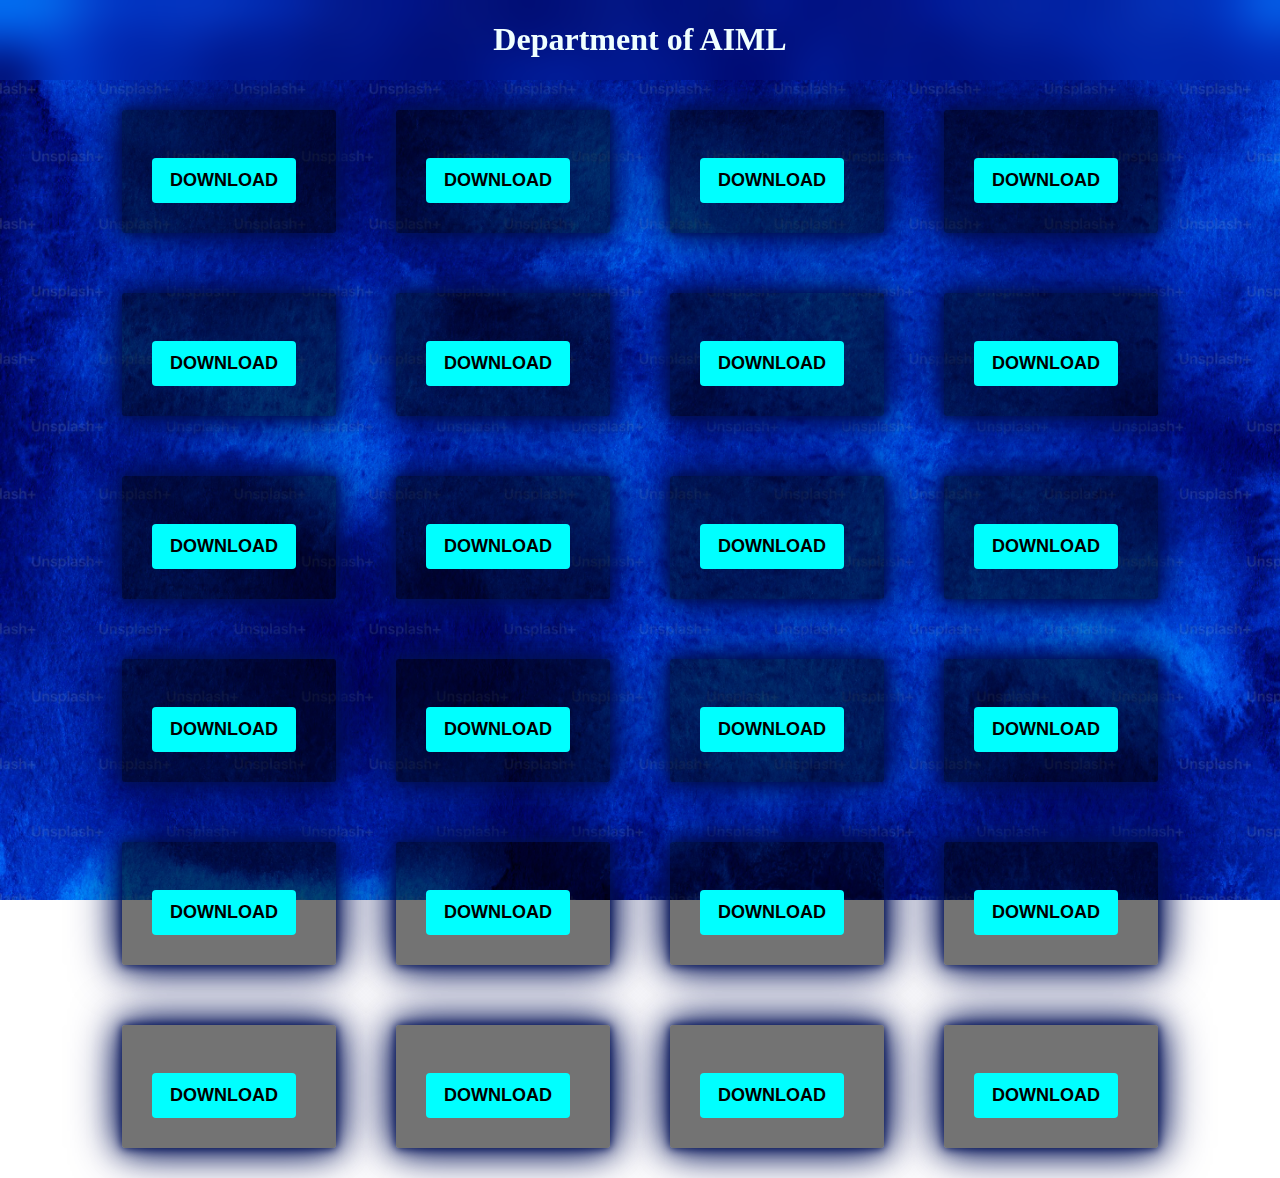
==== commit 389fba3d: "launched" ====
--- a/image/aiml.html
+++ b/image/aiml.html
@@ -9,151 +9,151 @@
 </head>
 <body>
     <div class="top">
-        <h1 class="font">Department of AIML</h1>
+        <h1>Department of AIML</h1>
     </div>
     <section class="image-container">
         <div class="download-image fade-in">
-            <img id="image" src="aiml/aiml (1).JPG" alt="">
+            <img id="image" src="https://media.githubusercontent.com/media/Deepak-Kumar-2k4/FRUTION-25/refs/heads/main/image/aiml/aiml%20(1).JPG" alt="">
             <br>
-            <a id="download-button" href="aiml/aiml (1).JPG" download="aiml/aiml (1).JPG"><button>DOWNLOAD</button></a>
+            <a id = "download-button" href="https://media.githubusercontent.com/media/Deepak-Kumar-2k4/FRUTION-25/refs/heads/main/image/aiml/aiml%20(1).JPG?download="><button>DOWNLOAD</button></a>
         </div>
-    
+        
         <div class="download-image fade-in">
-            <img id="image" src="aiml/aiml (2).JPG" alt="">
+            <img id="image" src="https://media.githubusercontent.com/media/Deepak-Kumar-2k4/FRUTION-25/refs/heads/main/image/aiml/aiml%20(2).JPG" alt="">
             <br>
-            <a id="download-button" href="aiml/aiml (2).JPG" download="aiml/aiml (2).JPG"><button>DOWNLOAD</button></a>
+            <a id = "download-button" href="https://media.githubusercontent.com/media/Deepak-Kumar-2k4/FRUTION-25/refs/heads/main/image/aiml/aiml%20(2).JPG?download="><button>DOWNLOAD</button></a>
         </div>
-    
+        
         <div class="download-image fade-in">
-            <img id="image" src="aiml/aiml (3).JPG" alt="">
+            <img id="image" src="https://media.githubusercontent.com/media/Deepak-Kumar-2k4/FRUTION-25/refs/heads/main/image/aiml/aiml%20(3).JPG" alt="">
             <br>
-            <a id="download-button" href="aiml/aiml (3).JPG" download="aiml/aiml (3).JPG"><button>DOWNLOAD</button></a>
+            <a id = "download-button" href="https://media.githubusercontent.com/media/Deepak-Kumar-2k4/FRUTION-25/refs/heads/main/image/aiml/aiml%20(3).JPG?download="><button>DOWNLOAD</button></a>
         </div>
-    
+        
         <div class="download-image fade-in">
-            <img id="image" src="aiml/aiml (4).JPG" alt="">
+            <img id="image" src="https://media.githubusercontent.com/media/Deepak-Kumar-2k4/FRUTION-25/refs/heads/main/image/aiml/aiml%20(4).JPG" alt="">
             <br>
-            <a id="download-button" href="aiml/aiml (4).JPG" download="aiml/aiml (4).JPG"><button>DOWNLOAD</button></a>
+            <a id = "download-button" href="https://media.githubusercontent.com/media/Deepak-Kumar-2k4/FRUTION-25/refs/heads/main/image/aiml/aiml%20(4).JPG?download="><button>DOWNLOAD</button></a>
         </div>
-    
+        
         <div class="download-image fade-in">
-            <img id="image" src="aiml/aiml (5).JPG" alt="">
+            <img id="image" src="https://media.githubusercontent.com/media/Deepak-Kumar-2k4/FRUTION-25/refs/heads/main/image/aiml/aiml%20(5).JPG" alt="">
             <br>
-            <a id="download-button" href="aiml/aiml (5).JPG" download="aiml/aiml (5).JPG"><button>DOWNLOAD</button></a>
+            <a id = "download-button" href="https://media.githubusercontent.com/media/Deepak-Kumar-2k4/FRUTION-25/refs/heads/main/image/aiml/aiml%20(5).JPG?download="><button>DOWNLOAD</button></a>
         </div>
-    
+        
         <div class="download-image fade-in">
-            <img id="image" src="aiml/aiml (6).JPG" alt="">
+            <img id="image" src="https://media.githubusercontent.com/media/Deepak-Kumar-2k4/FRUTION-25/refs/heads/main/image/aiml/aiml%20(6).JPG" alt="">
             <br>
-            <a id="download-button" href="aiml/aiml (6).JPG" download="aiml/aiml (6).JPG"><button>DOWNLOAD</button></a>
+            <a id = "download-button" href="https://media.githubusercontent.com/media/Deepak-Kumar-2k4/FRUTION-25/refs/heads/main/image/aiml/aiml%20(6).JPG?download="><button>DOWNLOAD</button></a>
         </div>
-    
+        
         <div class="download-image fade-in">
-            <img id="image" src="aiml/aiml (7).JPG" alt="">
+            <img id="image" src="https://media.githubusercontent.com/media/Deepak-Kumar-2k4/FRUTION-25/refs/heads/main/image/aiml/aiml%20(7).JPG" alt="">
             <br>
-            <a id="download-button" href="aiml/aiml (7).JPG" download="aiml/aiml (7).JPG"><button>DOWNLOAD</button></a>
+            <a id = "download-button" href="https://media.githubusercontent.com/media/Deepak-Kumar-2k4/FRUTION-25/refs/heads/main/image/aiml/aiml%20(7).JPG?download="><button>DOWNLOAD</button></a>
         </div>
-    
+        
         <div class="download-image fade-in">
-            <img id="image" src="aiml/aiml (8).JPG" alt="">
+            <img id="image" src="https://media.githubusercontent.com/media/Deepak-Kumar-2k4/FRUTION-25/refs/heads/main/image/aiml/aiml%20(8).JPG" alt="">
             <br>
-            <a id="download-button" href="aiml/aiml (8).JPG" download="aiml/aiml (8).JPG"><button>DOWNLOAD</button></a>
+            <a id = "download-button" href="https://media.githubusercontent.com/media/Deepak-Kumar-2k4/FRUTION-25/refs/heads/main/image/aiml/aiml%20(8).JPG?download="><button>DOWNLOAD</button></a>
         </div>
-    
+        
         <div class="download-image fade-in">
-            <img id="image" src="aiml/aiml (9).JPG" alt="">
+            <img id="image" src="https://media.githubusercontent.com/media/Deepak-Kumar-2k4/FRUTION-25/refs/heads/main/image/aiml/aiml%20(9).JPG" alt="">
             <br>
-            <a id="download-button" href="aiml/aiml (9).JPG" download="aiml/aiml (9).JPG"><button>DOWNLOAD</button></a>
+            <a id = "download-button" href="https://media.githubusercontent.com/media/Deepak-Kumar-2k4/FRUTION-25/refs/heads/main/image/aiml/aiml%20(9).JPG?download="><button>DOWNLOAD</button></a>
         </div>
-    
+        
         <div class="download-image fade-in">
-            <img id="image" src="aiml/aiml (10).JPG" alt="">
+            <img id="image" src="https://media.githubusercontent.com/media/Deepak-Kumar-2k4/FRUTION-25/refs/heads/main/image/aiml/aiml%20(10).JPG" alt="">
             <br>
-            <a id="download-button" href="aiml/aiml (10).JPG" download="aiml/aiml (10).JPG"><button>DOWNLOAD</button></a>
+            <a id = "download-button" href="https://media.githubusercontent.com/media/Deepak-Kumar-2k4/FRUTION-25/refs/heads/main/image/aiml/aiml%20(10).JPG?download="><button>DOWNLOAD</button></a>
         </div>
-    
+        
         <div class="download-image fade-in">
-            <img id="image" src="aiml/aiml (11).JPG" alt="">
+            <img id="image" src="https://media.githubusercontent.com/media/Deepak-Kumar-2k4/FRUTION-25/refs/heads/main/image/aiml/aiml%20(11).JPG" alt="">
             <br>
-            <a id="download-button" href="aiml/aiml (11).JPG" download="aiml/aiml (11).JPG"><button>DOWNLOAD</button></a>
+            <a id = "download-button" href="https://media.githubusercontent.com/media/Deepak-Kumar-2k4/FRUTION-25/refs/heads/main/image/aiml/aiml%20(11).JPG?download="><button>DOWNLOAD</button></a>
         </div>
-    
+        
         <div class="download-image fade-in">
-            <img id="image" src="aiml/aiml (12).JPG" alt="">
+            <img id="image" src="https://media.githubusercontent.com/media/Deepak-Kumar-2k4/FRUTION-25/refs/heads/main/image/aiml/aiml%20(12).JPG" alt="">
             <br>
-            <a id="download-button" href="aiml/aiml (12).JPG" download="aiml/aiml (12).JPG"><button>DOWNLOAD</button></a>
+            <a id = "download-button" href="https://media.githubusercontent.com/media/Deepak-Kumar-2k4/FRUTION-25/refs/heads/main/image/aiml/aiml%20(12).JPG?download="><button>DOWNLOAD</button></a>
         </div>
-    
+        
         <div class="download-image fade-in">
-            <img id="image" src="aiml/aiml (13).JPG" alt="">
+            <img id="image" src="https://media.githubusercontent.com/media/Deepak-Kumar-2k4/FRUTION-25/refs/heads/main/image/aiml/aiml%20(13).JPG" alt="">
             <br>
-            <a id="download-button" href="aiml/aiml (13).JPG" download="aiml/aiml (13).JPG"><button>DOWNLOAD</button></a>
+            <a id = "download-button" href="https://media.githubusercontent.com/media/Deepak-Kumar-2k4/FRUTION-25/refs/heads/main/image/aiml/aiml%20(13).JPG?download="><button>DOWNLOAD</button></a>
         </div>
-    
+        
         <div class="download-image fade-in">
-            <img id="image" src="aiml/aiml (14).JPG" alt="">
+            <img id="image" src="https://media.githubusercontent.com/media/Deepak-Kumar-2k4/FRUTION-25/refs/heads/main/image/aiml/aiml%20(14).JPG" alt="">
             <br>
-            <a id="download-button" href="aiml/aiml (14).JPG" download="aiml/aiml (14).JPG"><button>DOWNLOAD</button></a>
+            <a id = "download-button" href="https://media.githubusercontent.com/media/Deepak-Kumar-2k4/FRUTION-25/refs/heads/main/image/aiml/aiml%20(14).JPG?download="><button>DOWNLOAD</button></a>
         </div>
-    
+        
         <div class="download-image fade-in">
-            <img id="image" src="aiml/aiml (15).JPG" alt="">
+            <img id="image" src="https://media.githubusercontent.com/media/Deepak-Kumar-2k4/FRUTION-25/refs/heads/main/image/aiml/aiml%20(15).JPG" alt="">
             <br>
-            <a id="download-button" href="aiml/aiml (15).JPG" download="aiml/aiml (15).JPG"><button>DOWNLOAD</button></a>
+            <a id = "download-button" href="https://media.githubusercontent.com/media/Deepak-Kumar-2k4/FRUTION-25/refs/heads/main/image/aiml/aiml%20(15).JPG?download="><button>DOWNLOAD</button></a>
         </div>
-    
+        
         <div class="download-image fade-in">
-            <img id="image" src="aiml/aiml (16).JPG" alt="">
+            <img id="image" src="https://media.githubusercontent.com/media/Deepak-Kumar-2k4/FRUTION-25/refs/heads/main/image/aiml/aiml%20(16).JPG" alt="">
             <br>
-            <a id="download-button" href="aiml/aiml (16).JPG" download="aiml/aiml (16).JPG"><button>DOWNLOAD</button></a>
+            <a id = "download-button" href="https://media.githubusercontent.com/media/Deepak-Kumar-2k4/FRUTION-25/refs/heads/main/image/aiml/aiml%20(16).JPG?download="><button>DOWNLOAD</button></a>
         </div>
-    
+        
         <div class="download-image fade-in">
-            <img id="image" src="aiml/aiml (17).JPG" alt="">
+            <img id="image" src="https://media.githubusercontent.com/media/Deepak-Kumar-2k4/FRUTION-25/refs/heads/main/image/aiml/aiml%20(17).JPG" alt="">
             <br>
-            <a id="download-button" href="aiml/aiml (17).JPG" download="aiml/aiml (17).JPG"><button>DOWNLOAD</button></a>
+            <a id = "download-button" href="https://media.githubusercontent.com/media/Deepak-Kumar-2k4/FRUTION-25/refs/heads/main/image/aiml/aiml%20(17).JPG?download="><button>DOWNLOAD</button></a>
         </div>
-    
+        
         <div class="download-image fade-in">
-            <img id="image" src="aiml/aiml (18).JPG" alt="">
+            <img id="image" src="https://media.githubusercontent.com/media/Deepak-Kumar-2k4/FRUTION-25/refs/heads/main/image/aiml/aiml%20(18).JPG" alt="">
             <br>
-            <a id="download-button" href="aiml/aiml (18).JPG" download="aiml/aiml (18).JPG"><button>DOWNLOAD</button></a>
+            <a id = "download-button" href="https://media.githubusercontent.com/media/Deepak-Kumar-2k4/FRUTION-25/refs/heads/main/image/aiml/aiml%20(18).JPG?download="><button>DOWNLOAD</button></a>
         </div>
-    
+        
         <div class="download-image fade-in">
-            <img id="image" src="aiml/aiml (19).JPG" alt="">
+            <img id="image" src="https://media.githubusercontent.com/media/Deepak-Kumar-2k4/FRUTION-25/refs/heads/main/image/aiml/aiml%20(19).JPG" alt="">
             <br>
-            <a id="download-button" href="aiml/aiml (19).JPG" download="aiml/aiml (19).JPG"><button>DOWNLOAD</button></a>
+            <a id = "download-button" href="https://media.githubusercontent.com/media/Deepak-Kumar-2k4/FRUTION-25/refs/heads/main/image/aiml/aiml%20(19).JPG?download="><button>DOWNLOAD</button></a>
         </div>
-    
+        
         <div class="download-image fade-in">
-            <img id="image" src="aiml/aiml (20).JPG" alt="">
+            <img id="image" src="https://media.githubusercontent.com/media/Deepak-Kumar-2k4/FRUTION-25/refs/heads/main/image/aiml/aiml%20(20).JPG" alt="">
             <br>
-            <a id="download-button" href="aiml/aiml (20).JPG" download="aiml/aiml (20).JPG"><button>DOWNLOAD</button></a>
+            <a id = "download-button" href="https://media.githubusercontent.com/media/Deepak-Kumar-2k4/FRUTION-25/refs/heads/main/image/aiml/aiml%20(20).JPG?download="><button>DOWNLOAD</button></a>
         </div>
-    
+        
         <div class="download-image fade-in">
-            <img id="image" src="aiml/aiml (21).JPG" alt="">
+            <img id="image" src="https://media.githubusercontent.com/media/Deepak-Kumar-2k4/FRUTION-25/refs/heads/main/image/aiml/aiml%20(21).JPG" alt="">
             <br>
-            <a id="download-button" href="aiml/aiml (21).JPG" download="aiml/aiml (21).JPG"><button>DOWNLOAD</button></a>
+            <a id = "download-button" href="https://media.githubusercontent.com/media/Deepak-Kumar-2k4/FRUTION-25/refs/heads/main/image/aiml/aiml%20(21).JPG?download="><button>DOWNLOAD</button></a>
         </div>
-    
+        
         <div class="download-image fade-in">
-            <img id="image" src="aiml/aiml (22).JPG" alt="">
+            <img id="image" src="https://media.githubusercontent.com/media/Deepak-Kumar-2k4/FRUTION-25/refs/heads/main/image/aiml/aiml%20(22).JPG" alt="">
             <br>
-            <a id="download-button" href="aiml/aiml (22).JPG" download="aiml/aiml (22).JPG"><button>DOWNLOAD</button></a>
+            <a id = "download-button" href="https://media.githubusercontent.com/media/Deepak-Kumar-2k4/FRUTION-25/refs/heads/main/image/aiml/aiml%20(22).JPG?download="><button>DOWNLOAD</button></a>
         </div>
-    
+        
         <div class="download-image fade-in">
-            <img id="image" src="aiml/aiml (23).JPG" alt="">
+            <img id="image" src="https://media.githubusercontent.com/media/Deepak-Kumar-2k4/FRUTION-25/refs/heads/main/image/aiml/aiml%20(23).JPG" alt="">
             <br>
-            <a id="download-button" href="aiml/aiml (23).JPG" download="aiml/aiml (23).JPG"><button>DOWNLOAD</button></a>
+            <a id = "download-button" href="https://media.githubusercontent.com/media/Deepak-Kumar-2k4/FRUTION-25/refs/heads/main/image/aiml/aiml%20(23).JPG?download="><button>DOWNLOAD</button></a>
         </div>
-    
+        
         <div class="download-image fade-in">
-            <img id="image" src="aiml/aiml (24).JPG" alt="">
+            <img id="image" src="https://media.githubusercontent.com/media/Deepak-Kumar-2k4/FRUTION-25/refs/heads/main/image/aiml/aiml%20(24).JPG" alt="">
             <br>
-            <a id="download-button" href="aiml/aiml (24).JPG" download="aiml/aiml (24).JPG"><button>DOWNLOAD</button></a>
+            <a id = "download-button" href="https://media.githubusercontent.com/media/Deepak-Kumar-2k4/FRUTION-25/refs/heads/main/image/aiml/aiml%20(24).JPG?download="><button>DOWNLOAD</button></a>
         </div>
     
     </section>
--- a/image/styles.css
+++ b/image/styles.css
@@ -41,8 +41,8 @@
     
 }
 #image{
-    height: 300px;
-    width: 500px;
+    max-height: 300px;
+    max-width: 500px;
     transition: transform 0.5s ease;
     border-radius: 5px;
 }
